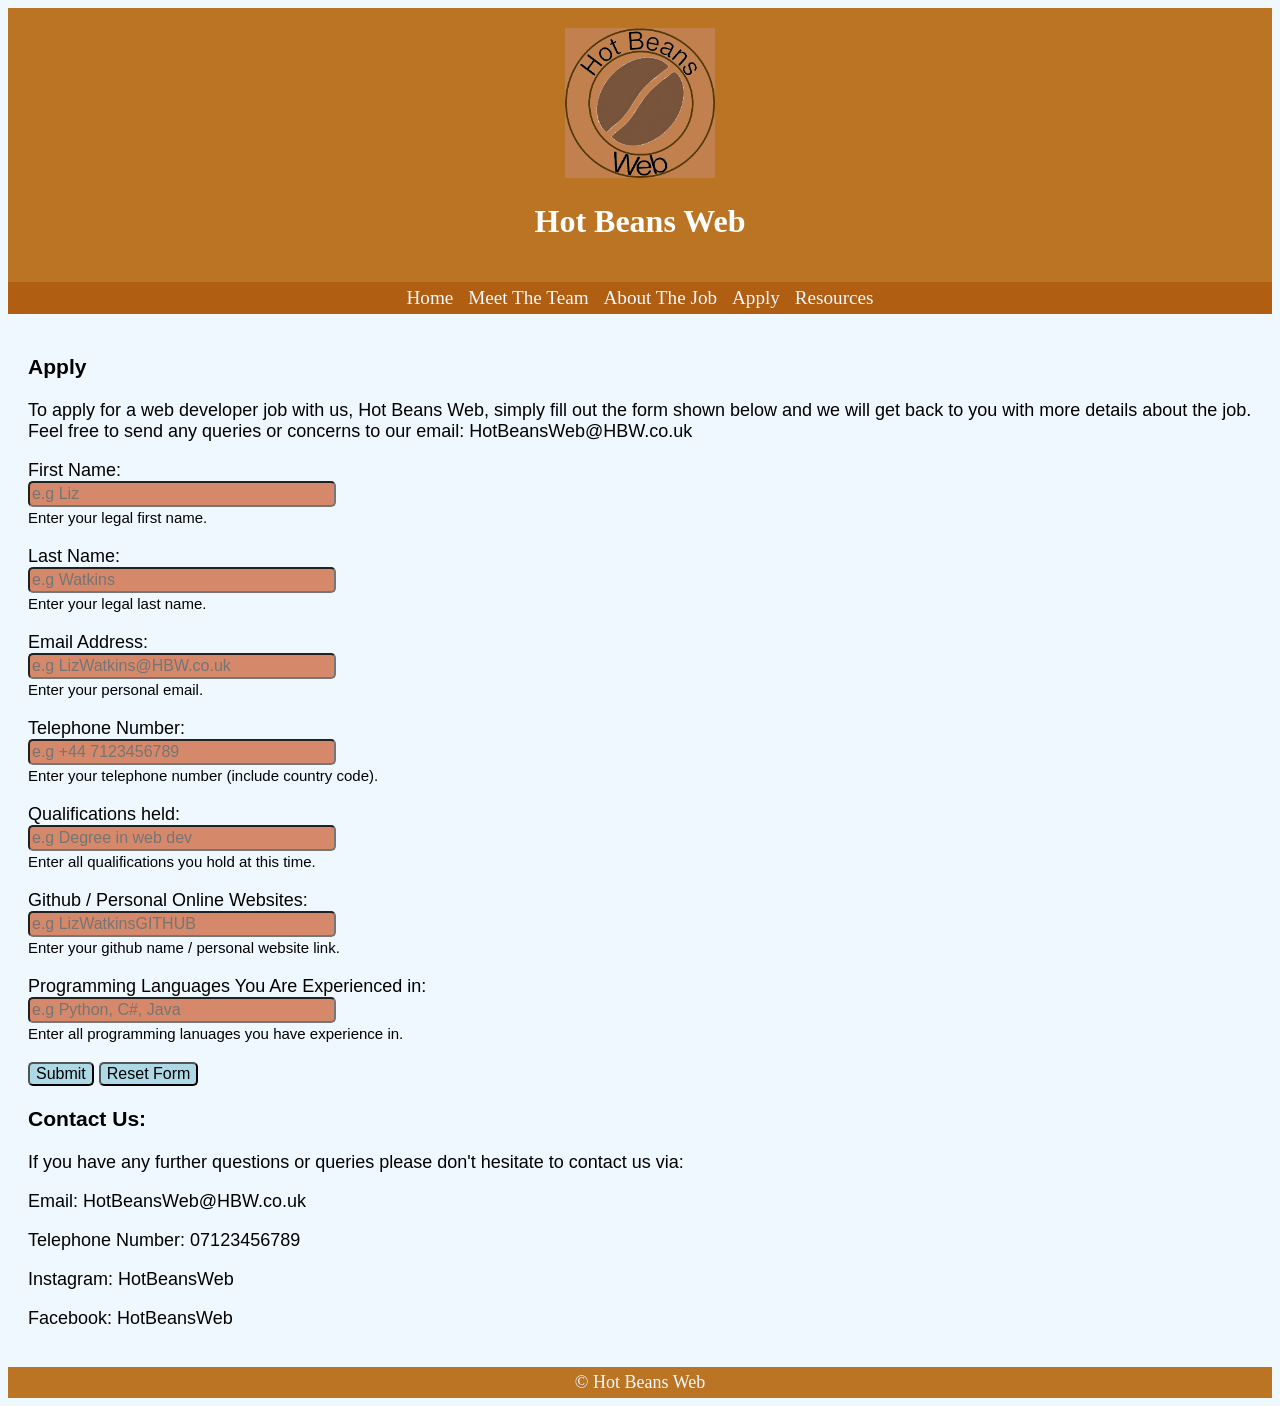
==== Unit6Assignment2 HTML/HotBeansWebAPPLY.html @ ee75572c "Add files via upload" ====
<!DOCTYPE html>
<html lang="en">
<head>
    <meta charset="UTF-8">
    <meta name="viewport" content="width=device-width, initial-scale=1.0">
    <link rel="stylesheet" href="style.css">
    <title>Document</title>
</head>

    

<body>
        <header>
        
            <img
        src="PikPng.com_website-logo-png_2897249.png" width=150 height="150" alt="Logo">
        
        <h1>Hot Beans Web</h1>
      
    </header>

    <nav>
        <a href="HotBeansWebHOME.html">Home</a>
        <a href="HotBeansWebMEETHTETEAM.html">Meet The Team</a>
        <a href="HotBeansWebABOUTHTEJOB.html">About The Job</a>
        <a href="HotBeansWebAPPLY.html">Apply</a>
        <a href="HotBeansWebRESOURCES.html">Resources</a>
    </nav>
    
    <main>
        <h3>Apply</h3>
        <p>To apply for a web developer job with us, Hot Beans Web, simply fill out the form shown below and we will get back to you with more details about the job. Feel free to send any queries or concerns to our email: HotBeansWeb@HBW.co.uk</p>

        <p></p>

        <form id="Apply">
            <label for="fname">First Name:</label><br>
            <input type="text" id="fname" name="fname" placeholder="e.g Liz" required><br>
            <small>Enter your legal first name.</small>
            <p></p>
            <label for="lname">Last Name:</label><br>
            <input type="text" id="lname" name="lname" placeholder="e.g Watkins" required><br>
            <small>Enter your legal last name.</small>
            <p></p>
            <label for="email">Email Address:</label><br>
            <input type="text" id="email" name="email" placeholder="e.g LizWatkins@HBW.co.uk" required><br>
            <small>Enter your personal email.</small>
            <p></p>
            <label for="phonenum">Telephone Number:</label><br>
            <input type="text" id="phonenum" name="phonenum" placeholder="e.g +44 7123456789" required><br>
            <small>Enter your telephone number (include country code).</small>
            <p></p>
            <label for="qualifications">Qualifications held:</label><br>
            <input type="text" id="qualifications" name="qualifications" placeholder="e.g Degree in web dev" required><br>
            <small>Enter all qualifications you hold at this time.</small>
            <p></p>
            <label for="personalwebsite">Github / Personal Online Websites:</label><br>
            <input type="text" id="personalwebsite" name="persoanlwebsite" placeholder="e.g LizWatkinsGITHUB" required><br>
            <small>Enter your github name / personal website link.</small>
            <p></p>
            <label for="languages">Programming Languages You Are Experienced in:</label><br>
            <input type="text" id="languages" name="languages" placeholder="e.g Python, C#, Java" required><br>
            <small>Enter all programming lanuages you have experience in.</small>
        </form>

        <script src="script.js"></script>

        <p></p>

            <button id="button" onclick="checkname()">Submit</button>
            <button id="button" onclick="resetForm()">Reset Form</button>

            <h3>Contact Us:</h3>
            <p>If you have any further questions or queries please don't hesitate to contact us via:</p>
            <P>Email: HotBeansWeb@HBW.co.uk</P>
            <p>Telephone Number: 07123456789</p>
            <p>Instagram: HotBeansWeb</p>
            <p>Facebook: HotBeansWeb</p>
    </main>

    <footer>
        &copy; Hot Beans Web
    </footer>

</body>
</html>
---- Unit6Assignment2 HTML/style.css ----
body {
    background-color: aliceblue;
    font-family: 'Times New Roman', Times, serif;
}

header { 
    background-color: rgb(187, 116, 36);
    color: rgb(255, 255, 255);
    text-align: center;
    padding: 20px;
    margin: 0px;
}
nav {
    background-color: rgb(175, 94, 18);
    text-align: center;
    padding: 5px;
    color: aliceblue;
    font-size: larger;
}

nav a {
    color: aliceblue;
    margin: 0 5px;
    text-decoration: none;
}

nav a:hover {
    color: lightgray;
    text-decoration: underline;
}

main {
    font-family:'Lucida Sans', 'Lucida Sans Regular', 'Lucida Grande', 'Lucida Sans Unicode', Geneva, Verdana, sans-serif;
    font-size: large;
    margin: 10px;
    padding: 10px;
}

label{
    font-size:large;
}

input{
    background-color: rgb(214, 136, 107);
    border-radius: 5px;
    width: 300px;
    height: 20px;
    font-size: medium;
}

#button{
    background-color: lightblue;
    color: black;
    cursor: pointer;
    border-radius: 5px;
    font-size: medium;
}

#button:hover{
    background-color: rgb(97, 97, 244);
    color: white;
}

footer {
    background-color: rgb(187, 116, 36);
    color: aliceblue;
    text-align: center;
    padding: 5px;
    font-size: large;
}
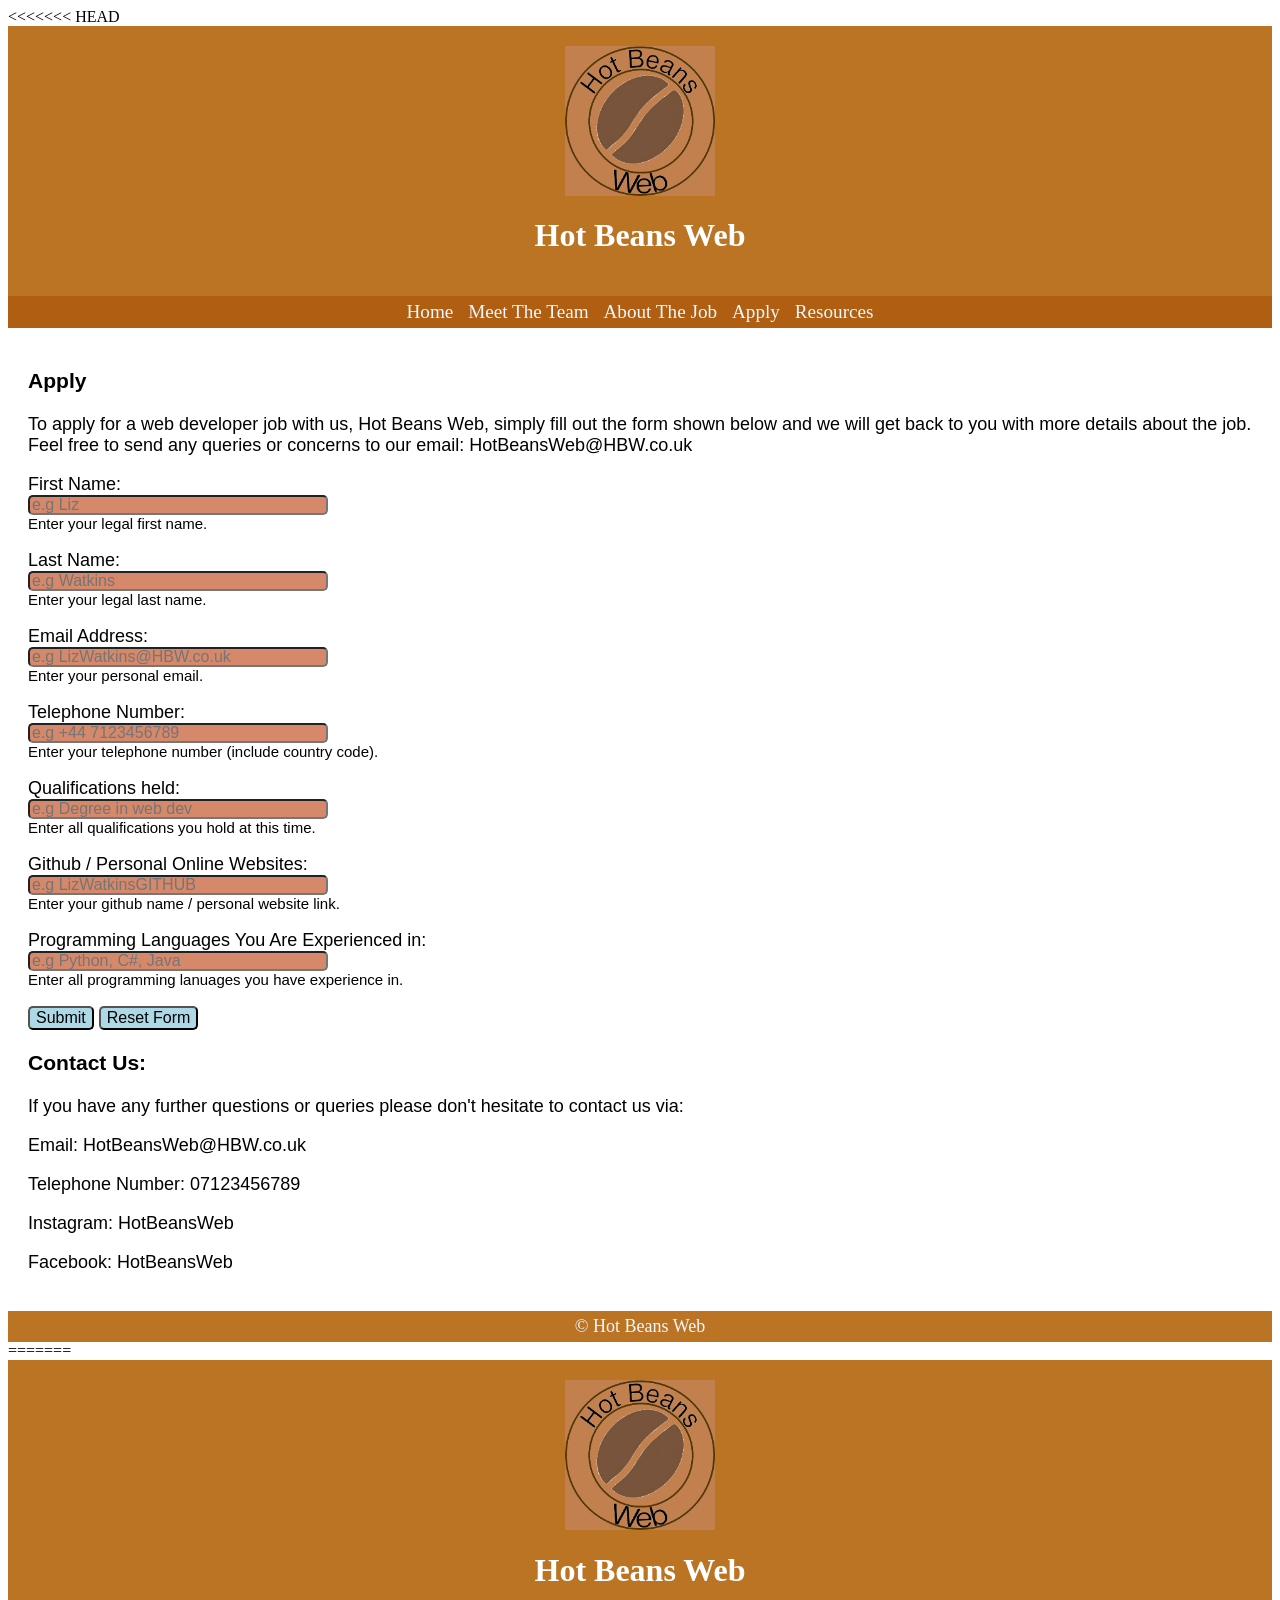
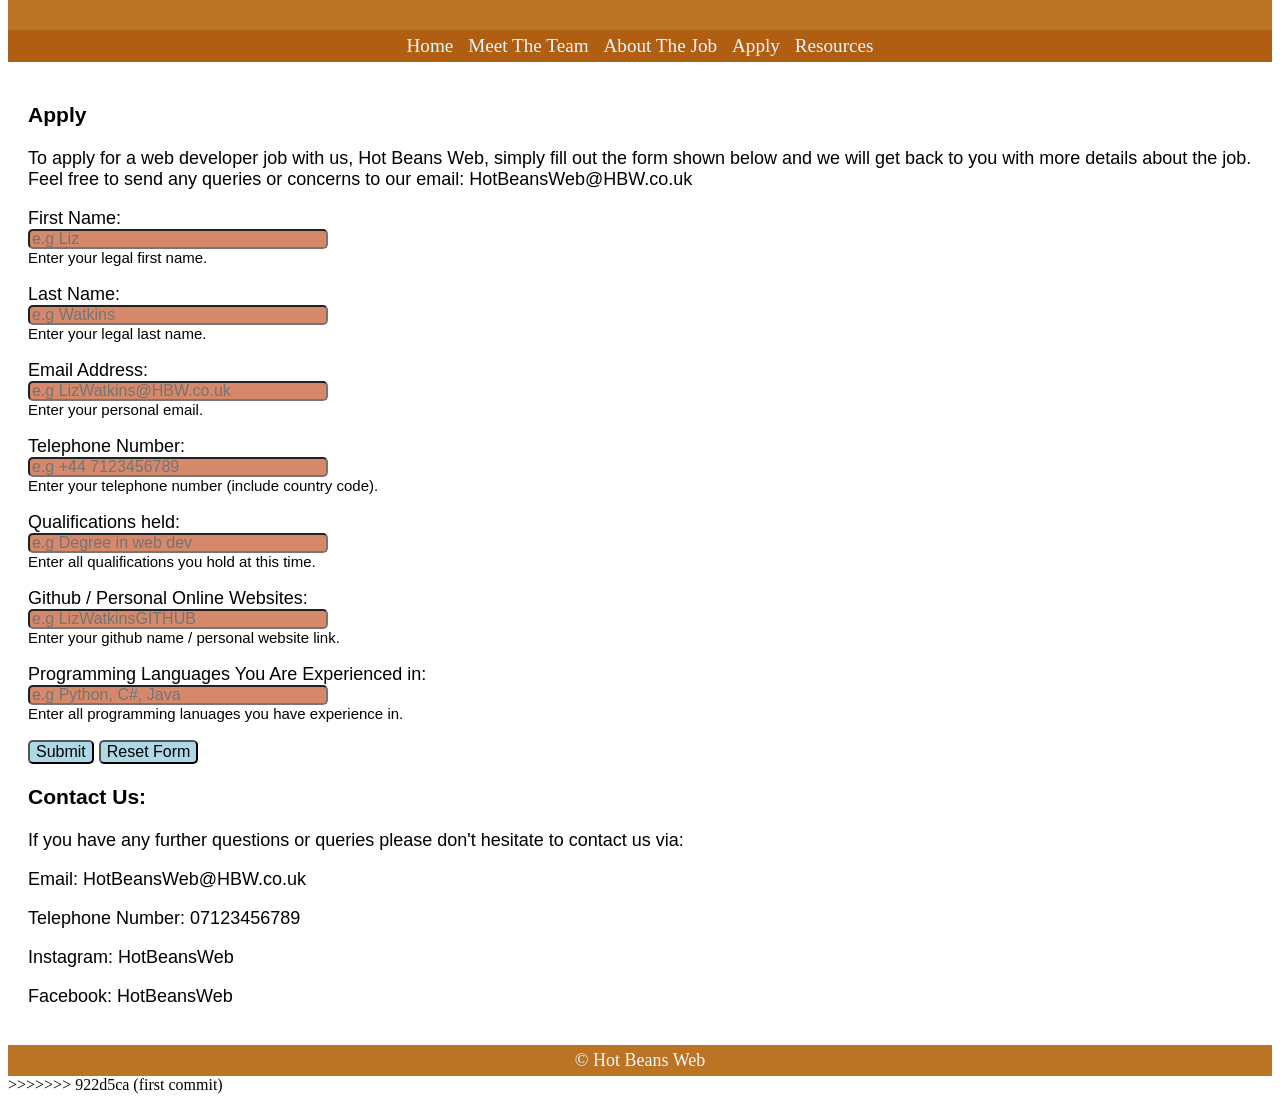
==== commit c04fd9e6: "first commit" ====
--- a/Unit6Assignment2 HTML/HotBeansWebAPPLY.html
+++ b/Unit6Assignment2 HTML/HotBeansWebAPPLY.html
@@ -1,3 +1,4 @@
+<<<<<<< HEAD
 <!DOCTYPE html>
 <html lang="en">
 <head>
@@ -83,4 +84,91 @@
     </footer>
 
 </body>
+=======
+<!DOCTYPE html>
+<html lang="en">
+<head>
+    <meta charset="UTF-8">
+    <meta name="viewport" content="width=device-width, initial-scale=1.0">
+    <link rel="stylesheet" href="style.css">
+    <title>Document</title>
+</head>
+
+    
+
+<body>
+        <header>
+        
+            <img
+        src="PikPng.com_website-logo-png_2897249.png" width=150 height="150" alt="Logo">
+        
+        <h1>Hot Beans Web</h1>
+      
+    </header>
+
+    <nav>
+        <a href="HotBeansWebHOME.html">Home</a>
+        <a href="HotBeansWebMEETHTETEAM.html">Meet The Team</a>
+        <a href="HotBeansWebABOUTHTEJOB.html">About The Job</a>
+        <a href="HotBeansWebAPPLY.html">Apply</a>
+        <a href="HotBeansWebRESOURCES.html">Resources</a>
+    </nav>
+    
+    <main>
+        <h3>Apply</h3>
+        <p>To apply for a web developer job with us, Hot Beans Web, simply fill out the form shown below and we will get back to you with more details about the job. Feel free to send any queries or concerns to our email: HotBeansWeb@HBW.co.uk</p>
+
+        <p></p>
+
+        <form id="Apply">
+            <label for="fname">First Name:</label><br>
+            <input type="text" id="fname" name="fname" placeholder="e.g Liz" required><br>
+            <small>Enter your legal first name.</small>
+            <p></p>
+            <label for="lname">Last Name:</label><br>
+            <input type="text" id="lname" name="lname" placeholder="e.g Watkins" required><br>
+            <small>Enter your legal last name.</small>
+            <p></p>
+            <label for="email">Email Address:</label><br>
+            <input type="text" id="email" name="email" placeholder="e.g LizWatkins@HBW.co.uk" required><br>
+            <small>Enter your personal email.</small>
+            <p></p>
+            <label for="phonenum">Telephone Number:</label><br>
+            <input type="text" id="phonenum" name="phonenum" placeholder="e.g +44 7123456789" required><br>
+            <small>Enter your telephone number (include country code).</small>
+            <p></p>
+            <label for="qualifications">Qualifications held:</label><br>
+            <input type="text" id="qualifications" name="qualifications" placeholder="e.g Degree in web dev" required><br>
+            <small>Enter all qualifications you hold at this time.</small>
+            <p></p>
+            <label for="personalwebsite">Github / Personal Online Websites:</label><br>
+            <input type="text" id="personalwebsite" name="persoanlwebsite" placeholder="e.g LizWatkinsGITHUB" required><br>
+            <small>Enter your github name / personal website link.</small>
+            <p></p>
+            <label for="languages">Programming Languages You Are Experienced in:</label><br>
+            <input type="text" id="languages" name="languages" placeholder="e.g Python, C#, Java" required><br>
+            <small>Enter all programming lanuages you have experience in.</small>
+        </form>
+
+        <script src="script.js"></script>
+
+        <p></p>
+
+            <button id="button" onclick="checkname()">Submit</button>
+            <button id="button" onclick="resetForm()">Reset Form</button>
+
+            <h3>Contact Us:</h3>
+            <p>If you have any further questions or queries please don't hesitate to contact us via:</p>
+            <P>Email: HotBeansWeb@HBW.co.uk</P>
+            <p>Telephone Number: 07123456789</p>
+            <p>Instagram: HotBeansWeb</p>
+            <p>Facebook: HotBeansWeb</p>
+    </main>
+
+    <footer>
+        &copy; Hot Beans Web
+    </footer>
+
+</body>
+>>>>>>> 922d5ca (first commit)
 </html>
--- a/Unit6Assignment2 HTML/style.css
+++ b/Unit6Assignment2 HTML/style.css
@@ -1,3 +1,4 @@
+<<<<<<< HEAD
 body {
     background-color: aliceblue;
     font-family: 'Times New Roman', Times, serif;
@@ -67,4 +68,75 @@
     text-align: center;
     padding: 5px;
     font-size: large;
+=======
+body {
+    background-color: aliceblue;
+    font-family: 'Times New Roman', Times, serif;
+}
+
+header { 
+    background-color: rgb(187, 116, 36);
+    color: rgb(255, 255, 255);
+    text-align: center;
+    padding: 20px;
+    margin: 0px;
+}
+nav {
+    background-color: rgb(175, 94, 18);
+    text-align: center;
+    padding: 5px;
+    color: aliceblue;
+    font-size: larger;
+}
+
+nav a {
+    color: aliceblue;
+    margin: 0 5px;
+    text-decoration: none;
+}
+
+nav a:hover {
+    color: lightgray;
+    text-decoration: underline;
+}
+
+main {
+    font-family:'Lucida Sans', 'Lucida Sans Regular', 'Lucida Grande', 'Lucida Sans Unicode', Geneva, Verdana, sans-serif;
+    font-size: large;
+    margin: 10px;
+    padding: 10px;
+}
+
+label{
+    font-size:large;
+}
+
+input{
+    background-color: rgb(214, 136, 107);
+    border-radius: 5px;
+    width: 300px;
+    height: 20px;
+    font-size: medium;
+}
+
+#button{
+    background-color: lightblue;
+    color: black;
+    cursor: pointer;
+    border-radius: 5px;
+    font-size: medium;
+}
+
+#button:hover{
+    background-color: rgb(97, 97, 244);
+    color: white;
+}
+
+footer {
+    background-color: rgb(187, 116, 36);
+    color: aliceblue;
+    text-align: center;
+    padding: 5px;
+    font-size: large;
+>>>>>>> 922d5ca (first commit)
 }
--- a/Unit6Assignment2 HTML/style.css
+++ b/Unit6Assignment2 HTML/style.css
@@ -1,3 +1,4 @@
+<<<<<<< HEAD
 body {
     background-color: aliceblue;
     font-family: 'Times New Roman', Times, serif;
@@ -67,4 +68,75 @@
     text-align: center;
     padding: 5px;
     font-size: large;
+=======
+body {
+    background-color: aliceblue;
+    font-family: 'Times New Roman', Times, serif;
+}
+
+header { 
+    background-color: rgb(187, 116, 36);
+    color: rgb(255, 255, 255);
+    text-align: center;
+    padding: 20px;
+    margin: 0px;
+}
+nav {
+    background-color: rgb(175, 94, 18);
+    text-align: center;
+    padding: 5px;
+    color: aliceblue;
+    font-size: larger;
+}
+
+nav a {
+    color: aliceblue;
+    margin: 0 5px;
+    text-decoration: none;
+}
+
+nav a:hover {
+    color: lightgray;
+    text-decoration: underline;
+}
+
+main {
+    font-family:'Lucida Sans', 'Lucida Sans Regular', 'Lucida Grande', 'Lucida Sans Unicode', Geneva, Verdana, sans-serif;
+    font-size: large;
+    margin: 10px;
+    padding: 10px;
+}
+
+label{
+    font-size:large;
+}
+
+input{
+    background-color: rgb(214, 136, 107);
+    border-radius: 5px;
+    width: 300px;
+    height: 20px;
+    font-size: medium;
+}
+
+#button{
+    background-color: lightblue;
+    color: black;
+    cursor: pointer;
+    border-radius: 5px;
+    font-size: medium;
+}
+
+#button:hover{
+    background-color: rgb(97, 97, 244);
+    color: white;
+}
+
+footer {
+    background-color: rgb(187, 116, 36);
+    color: aliceblue;
+    text-align: center;
+    padding: 5px;
+    font-size: large;
+>>>>>>> 922d5ca (first commit)
 }
